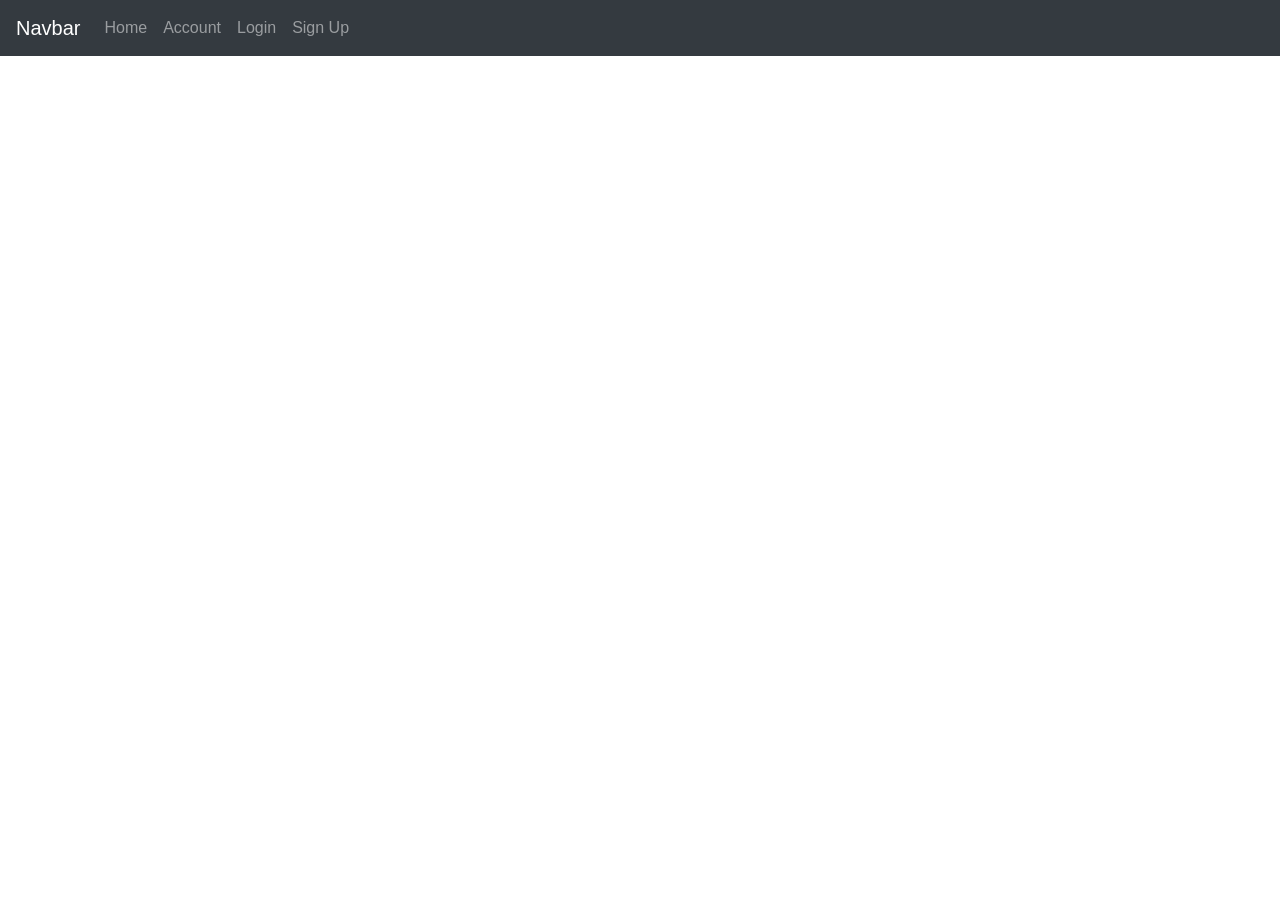
==== restApi with js/index.html @ a378fbd3 "Add files via upload" ====
<!DOCTYPE html>
<html lang="es">
	<head>
		<meta charset="utf-8" />
        <meta name="viewport" content="width=device-width, initial-scale=1, shrink-to-fit=no" />
		<link rel="stylesheet" href="https://maxcdn.bootstrapcdn.com/bootstrap/4.0.0/css/bootstrap.min.css" integrity="sha384-Gn5384xqQ1aoWXA+058RXPxPg6fy4IWvTNh0E263XmFcJlSAwiGgFAW/dAiS6JXm" crossorigin="anonymous" />
		<script src="https://code.jquery.com/jquery-3.2.1.min.js"></script>
		<script src="https://cdnjs.cloudflare.com/ajax/libs/popper.js/1.12.9/umd/popper.min.js" integrity="sha384-ApNbgh9B+Y1QKtv3Rn7W3mgPxhU9K/ScQsAP7hUibX39j7fakFPskvXusvfa0b4Q" crossorigin="anonymous"></script>
		<script src="https://maxcdn.bootstrapcdn.com/bootstrap/4.0.0/js/bootstrap.min.js" integrity="sha384-JZR6Spejh4U02d8jOt6vLEHfe/JQGiRRSQQxSfFWpi1MquVdAyjUar5+76PVCmYl" crossorigin="anonymous"></script>
        <title>Rest API</title>
		<style>
			body { padding-top: 5rem; }
			.starter-template { padding: 3rem 1.5rem; }
			#logout{ display:none; }
		</style>
		<script>
// jQuery codes
$(document).ready(function(){
    // show sign up / registration form
    $(document).on('click', '#sign_up', function(){
 
        var html ='<h2>Sign Up</h2><form id="sign_up_form"><div class="form-group"><label for="firstName">FirstName</label><input type="text" class="form-control" name="firstName" id="firstName" required /></div><div class="form-group"><label for="lastName">LastName</label><input type="text" class="form-control" name="lastName" id="lastName" required /></div><div class="form-group"><label for="username">username</label><input type="username" class="form-control" name="username" id="username" required /></div><div class="form-group"><label for="password">Password</label><input type="password" class="form-control" name="password" id="password" required /></div><div class="form-group"><label for="country">Country</label><input type="text" class="form-control" name="country" id="country" required /></div><div class="form-group"><label for="region">Region</label><input type="text" class="form-control" name="region" id="region" required /></div><div class="form-group"><label for="city">City</label><input type="text" class="form-control" name="city" id="city" required /></div><div class="form-group"><label for="address">Address</label><input type="text" class="form-control" name="address" id="address" required /></div><button type="submit" class="btn btn-primary">Sign Up</button></form>';
        clearResponse();
        $('#content').html(html);
    });
 
    // trigger when registration form is submitted here
		$(document).on('submit', '#sign_up_form', function(){
 
    // get form data
    var sign_up_form=$(this);
    var form_data=JSON.stringify(sign_up_form.serializeObject());
 
    // submit form data to api
    $.ajax({
        url: "api/customer/create.php",
        type : "POST",
        contentType : 'application/json',
        data : form_data,
        success : function(result) {
            // if response is a success, tell the user it was a successful sign up & empty the input boxes
            $('#response').html("<div class='alert alert-success'>Successful sign up. Please login.</div>");
            sign_up_form.find('input').val('');
        },
        error: function(xhr, resp, text){
            // on error, tell the user sign up failed
            $('#response').html("<div class='alert alert-danger'>Unable to sign up. Please contact admin.</div>");
        }
    });
 
    return false;
});
    // show login form
$(document).on('click', '#login', function(){
    showLoginPage();
});
 
// trigger when login form is submitted
$(document).on('submit', '#login_form', function(){
 
    // get form data
    var login_form=$(this);
    var form_data=JSON.stringify(login_form.serializeObject());
 
// submit form data to api
$.ajax({
    url: "api/login.php",
    type : "POST",
    contentType : 'application/json',
    data : form_data,
    success : function(result){
 
        // store jwt to cookie
        setCookie("jwt", result.jwt, 1);
 
        // show home page & tell the user it was a successful login
        showHomePage();
        $('#response').html("<div class='alert alert-success'>Successful login.</div>");
 
    },
 error: function(xhr, resp, text){
    // on error, tell the user login has failed & empty the input boxes
    $('#response').html("<div class='alert alert-danger'>Login failed. Username or password is incorrect.</div>");
    login_form.find('input').val('');
}
});
 
    return false;
});
 
// show home page
$(document).on('click', '#home', function(){
    showHomePage();
    clearResponse();
});
 $(document).on('submit', '#read_account_form', function(){
 
    // handle for read_account_form
    var read_account_form=$(this);
 
    // validate jwt to verify access
    var jwt = getCookie('jwt');
 
    // get form data
var read_account_form_obj = read_account_form.serializeObject()
 
// add jwt on the object
read_account_form_obj.jwt = jwt;
 
// convert object to json string
var form_data=JSON.stringify(read_account_form_obj);
 
// submit form data to api
$.ajax({
    url: "api/account/read_one.php?customerID=21",
    type : "POST",
    contentType : 'application/json',
    data : form_data,
    success : function(result) {
        $('#response').html("<div class='alert alert-success'>.</div>");
        // tell the user account was updated
        $('#response').html("<div class='alert alert-success'>Cuenta leída.</div>");
 
        // store new jwt to coookie
        setCookie("jwt", result.jwt, 1);
    },
 
    // show error message to user
error: function(xhr, resp, text){
    if(xhr.responseJSON.message=="Unable to read Account."){
        $('#response').html("<div class='alert alert-danger'>Unable to read Account</div>");
    }
 
    else if(xhr.responseJSON.message=="Access denied."){
        showLoginPage();
        $('#response').html("<div class='alert alert-success'>Access denied. Please login</div>");
    }
}
});
 
    return false;
});
// show update account form
$(document).on('click', '#update_account', function(){
    showUpdateAccountForm();
});
 
// trigger when 'update account' form is submitted
$(document).on('submit', '#update_account_form', function(){
 
    // handle for update_account_form
    var update_account_form=$(this);
 
    // validate jwt to verify access
    var jwt = getCookie('jwt');
 
    // get form data
var update_account_form_obj = update_account_form.serializeObject()
 
// add jwt on the object
update_account_form_obj.jwt = jwt;
 
// convert object to json string
var form_data=JSON.stringify(update_account_form_obj);
 
// submit form data to api
$.ajax({
    url: "api/customer/update.php",
    type : "POST",
    contentType : 'application/json',
    data : form_data,
    success : function(result) {
 
        // tell the user account was updated
        $('#response').html("<div class='alert alert-success'>Account was updated.</div>");
 
        // store new jwt to coookie
        setCookie("jwt", result.jwt, 1);
    },
 
    // show error message to user
error: function(xhr, resp, text){
    if(xhr.responseJSON.message=="Unable to update user."){
        $('#response').html("<div class='alert alert-danger'>Unable to update account.</div>");
    }
 
    else if(xhr.responseJSON.message=="Access denied."){
        showLoginPage();
        $('#response').html("<div class='alert alert-success'>Access denied. Please login</div>");
    }
}
});
 
    return false;
});
 
// logout the user
$(document).on('click', '#logout', function(){
    showLoginPage();
    $('#response').html("<div class='alert alert-info'>You are logged out.</div>");
});
 
    // remove any prompt messages
function clearResponse(){
    $('#response').html('');
}
 
// show login page
function showLoginPage(){
 
    // remove jwt
    setCookie("jwt", "", 1);
 
    // login page html
    var html = "<h2>Login</h2><form id='login_form'><div class='form-group'><label for='username'>username address</label><input type='username' class='form-control' id='username' name='username' placeholder='Enter username'></div><div class='form-group'><label for='password'>Password</label><input type='password' class='form-control' id='password' name='password' placeholder='Password'></div><button type='submit' class='btn btn-primary'>Login</button></form>";
 
    $('#content').html(html);
    clearResponse();
    showLoggedOutMenu();
}
 
// function to set cookie
function setCookie(cname, cvalue, exdays) {
    var d = new Date();
    d.setTime(d.getTime() + (exdays*24*60*60*1000));
    var expires = "expires="+ d.toUTCString();
    document.cookie = cname + "=" + cvalue + ";" + expires + ";path=/";
}
 
// if the user is logged out
function showLoggedOutMenu(){
    // show login and sign up from navbar & hide logout button
    $("#login, #sign_up").show();
    $("#logout").hide();
}
 
// show home page
function showHomePage(){
 
    // validate jwt to verify access
    var jwt = getCookie('jwt');
    $.post("api/validate_token.php", JSON.stringify({ jwt:jwt })).done(function(result) {
 
        // if valid, show homepage
var html = "<div class='card'><div class='card-header'>Welcome to Home!</div><div class='card-body'><h5 class='card-title'>You are logged in.</h5><p class='card-text'>You won`t be able to access the home and account pages if you are not logged in.</p></div></div><form id='read_account_form'><div class='form-group'><label for='customerID'>customerID</label><input type='text' class='form-control' name='customerID' id='customerID' required value='' /></div><div class='form-group'><label for='accountNumber'>accountNumber</label><input type='text' class='form-control' name='accountNumber' id='accountNumber' required value='"+ result.data.accountNumber +"' /></div><div class='form-group'><label for='description'>description</label><input type='text' class='form-control' name='description' id='description' required value='"+ result.data.description +"' /></div><button type='submit' class='btn btn-primary'>Search</button></form>";

$('#content').html(html);
showLoggedInMenu();
    })
 
    // show login page on error
.fail(function(result){
    showLoginPage();
    $('#response').html("<div class='alert alert-danger'>Please login to access the home page.</div>");
});
}
 
// get or read cookie
function getCookie(cname){
    var name = cname + "=";
    var decodedCookie = decodeURIComponent(document.cookie);
    var ca = decodedCookie.split(';');
    for(var i = 0; i <ca.length; i++) {
        var c = ca[i];
        while (c.charAt(0) == ' '){
            c = c.substring(1);
        }
 
        if (c.indexOf(name) == 0) {
            return c.substring(name.length, c.length);
        }
    }
    return "";
}
 
// if the user is logged in
function showLoggedInMenu(){
    // hide login and sign up from navbar & show logout button
    $("#login, #sign_up").hide();
    $("#logout").show();
}
 
function showUpdateAccountForm(){
    // validate jwt to verify access
    var jwt = getCookie('jwt');
    $.post("api/validate_token.php", JSON.stringify({ jwt:jwt })).done(function(result) {
 
        // if response is valid, put user details in the form
var html = "<h2>Update Account</h2><form id='update_account_form'><div class='form-group'><label for='firstName'>Firstname</label><input type='text' class='form-control' name='firstName' id='firstName' required value='"+ result.data.firstName +"' /></div><div class='form-group'><label for='lastname'>Lastname</label><input type='text' class='form-control' name='lastName' id='lastName' required value='" + result.data.lastName + "' /></div><div class='form-group'><label for='username'>username</label><input type='username' class='form-control' name='username' id='username' required value='" + result.data.username + "' /></div><div class='form-group'><label for='password'>Password</label><input type='password' class='form-control' name='password' id='password' /></div><div class='form-group'><label for='country'>Country</label><input type='text' class='form-control' name='country' id='country' required value='"+ result.data.country +"' /></div><div class='form-group'><label for='region'>Region</label><input type='text' class='form-control' name='region' id='region' required value='"+ result.data.region +"' /></div><div class='form-group'><label for='city'>City</label><input type='text' class='form-control' name='city' id='city' required value='"+ result.data.city +"' /></div><div class='form-group'><label for='address'>Address</label><input type='text' class='form-control' name='address' id='address' required value='"+ result.data.address +"' /></div> <div class='form-group'><label for='customerID'>customerID</label><input type='text' class='form-control' name='customerID' id='customerID' required value='"+ result.data.customerID +"' /></div><div class='form-group'> <button type='submit' class='btn btn-primary'>Save Changes</button></form>";
 
clearResponse();
$('#content').html(html);
})
 
    // on error/fail, tell the user he needs to login to show the account page
.fail(function(result){
    showLoginPage();
    $('#response').html("<div class='alert alert-danger'>Please login to access the account page.</div>");
});
}
 
// function to make form values to json format
$.fn.serializeObject = function(){
 
    var o = {};
    var a = this.serializeArray();
    $.each(a, function() {
        if (o[this.name] !== undefined) {
            if (!o[this.name].push) {
                o[this.name] = [o[this.name]];
            }
            o[this.name].push(this.value || '');
        } else {
            o[this.name] = this.value || '';
        }
    });
    return o;
};
});
</script>
	</head>
	<body>
		<nav class="navbar navbar-expand-md navbar-dark bg-dark fixed-top">
			<a class="navbar-brand" href="#">Navbar</a>
			<button class="navbar-toggler" type="button" data-toggle="collapse" data-target="#navbarNavAltMarkup" aria-controls="navbarNavAltMarkup" aria-expanded="false" aria-label="Toggle navigation">
				<span class="navbar-toggler-icon"></span>
			</button>
			<div class="collapse navbar-collapse" id="navbarNavAltMarkup">
				<div class="navbar-nav">
					<a class="nav-item nav-link" href="#" id='home'>Home</a>
					<a class="nav-item nav-link" href="#" id='update_account'>Account</a>
					<a class="nav-item nav-link" href="#" id='logout'>Logout</a>
					<a class="nav-item nav-link" href="#" id='login'>Login</a>
					<a class="nav-item nav-link" href="#" id='sign_up'>Sign Up</a>
				</div>
			</div>
		</nav>
		<main role="main" class="container starter-template"> 
			<div class="row">
				<div class="col">
				<!-- where prompt / messages will appear -->
					<div id="response"></div>
				<!-- where main content will appear -->
					<div id="content"></div>
				</div>
			</div>
		</main>
		
	</body>
</html>
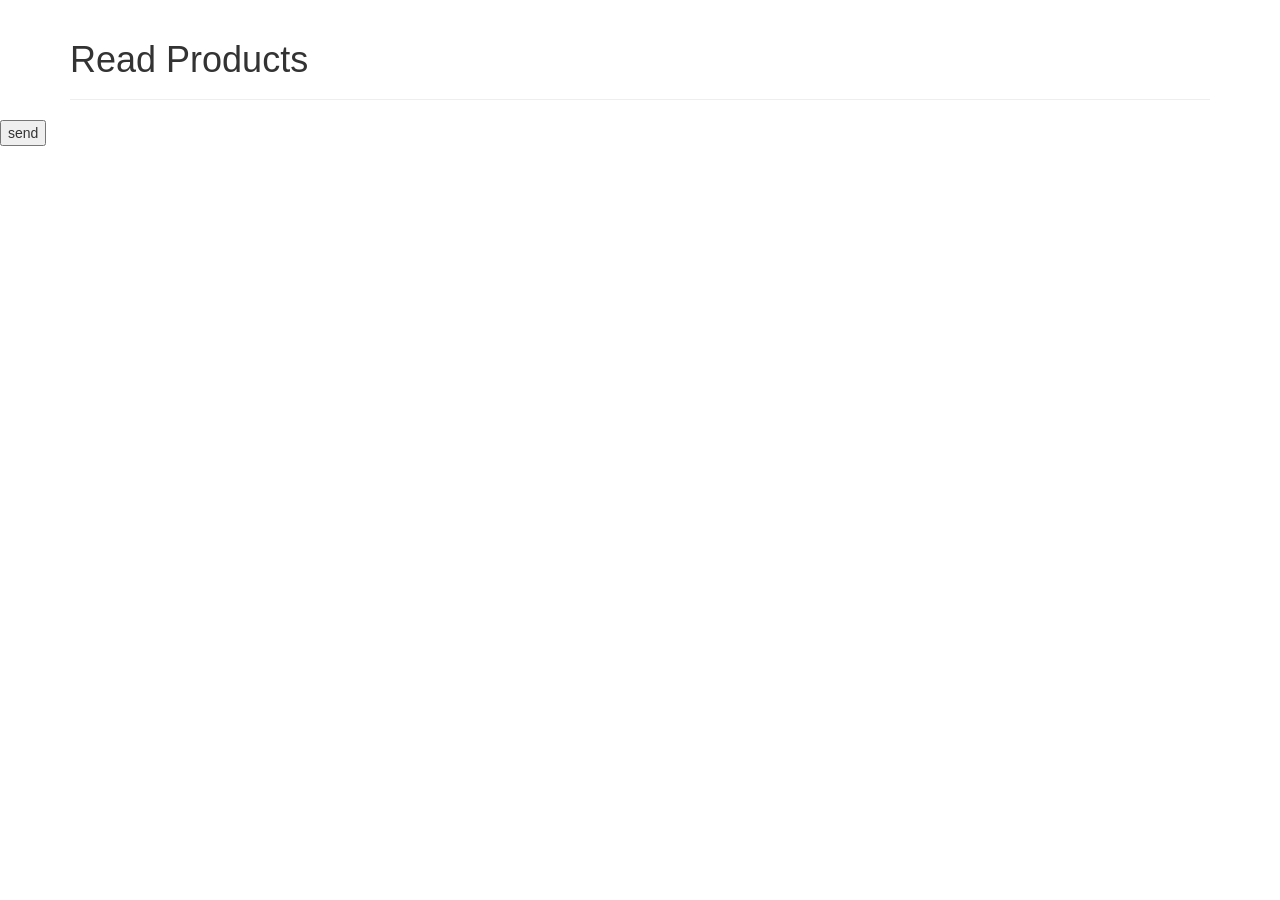
==== commit 17d3e074: "Add files via upload" ====
--- a/restApi with js/index.html
+++ b/restApi with js/index.html
@@ -1,350 +1,42 @@
 <!DOCTYPE html>
-<html lang="es">
-	<head>
-		<meta charset="utf-8" />
-        <meta name="viewport" content="width=device-width, initial-scale=1, shrink-to-fit=no" />
-		<link rel="stylesheet" href="https://maxcdn.bootstrapcdn.com/bootstrap/4.0.0/css/bootstrap.min.css" integrity="sha384-Gn5384xqQ1aoWXA+058RXPxPg6fy4IWvTNh0E263XmFcJlSAwiGgFAW/dAiS6JXm" crossorigin="anonymous" />
-		<script src="https://code.jquery.com/jquery-3.2.1.min.js"></script>
-		<script src="https://cdnjs.cloudflare.com/ajax/libs/popper.js/1.12.9/umd/popper.min.js" integrity="sha384-ApNbgh9B+Y1QKtv3Rn7W3mgPxhU9K/ScQsAP7hUibX39j7fakFPskvXusvfa0b4Q" crossorigin="anonymous"></script>
-		<script src="https://maxcdn.bootstrapcdn.com/bootstrap/4.0.0/js/bootstrap.min.js" integrity="sha384-JZR6Spejh4U02d8jOt6vLEHfe/JQGiRRSQQxSfFWpi1MquVdAyjUar5+76PVCmYl" crossorigin="anonymous"></script>
-        <title>Rest API</title>
-		<style>
-			body { padding-top: 5rem; }
-			.starter-template { padding: 3rem 1.5rem; }
-			#logout{ display:none; }
-		</style>
-		<script>
-// jQuery codes
-$(document).ready(function(){
-    // show sign up / registration form
-    $(document).on('click', '#sign_up', function(){
+<html lang="en">
+<head>
+ <script src="https://ajax.googleapis.com/ajax/libs/jquery/3.4.1/jquery.min.js"></script>
+    <meta charset="utf-8">
+    <meta http-equiv="X-UA-Compatible" content="IE=edge">
+    <meta name="viewport" content="width=device-width, initial-scale=1">
  
-        var html ='<h2>Sign Up</h2><form id="sign_up_form"><div class="form-group"><label for="firstName">FirstName</label><input type="text" class="form-control" name="firstName" id="firstName" required /></div><div class="form-group"><label for="lastName">LastName</label><input type="text" class="form-control" name="lastName" id="lastName" required /></div><div class="form-group"><label for="username">username</label><input type="username" class="form-control" name="username" id="username" required /></div><div class="form-group"><label for="password">Password</label><input type="password" class="form-control" name="password" id="password" required /></div><div class="form-group"><label for="country">Country</label><input type="text" class="form-control" name="country" id="country" required /></div><div class="form-group"><label for="region">Region</label><input type="text" class="form-control" name="region" id="region" required /></div><div class="form-group"><label for="city">City</label><input type="text" class="form-control" name="city" id="city" required /></div><div class="form-group"><label for="address">Address</label><input type="text" class="form-control" name="address" id="address" required /></div><button type="submit" class="btn btn-primary">Sign Up</button></form>';
-        clearResponse();
-        $('#content').html(html);
-    });
+    <title>Read Customer</title>
  
-    // trigger when registration form is submitted here
-		$(document).on('submit', '#sign_up_form', function(){
+    <!-- bootstrap CSS -->
+    <link href="https://maxcdn.bootstrapcdn.com/bootstrap/3.3.7/css/bootstrap.min.css" rel="stylesheet" integrity="sha384-BVYiiSIFeK1dGmJRAkycuHAHRg32OmUcww7on3RYdg4Va+PmSTsz/K68vbdEjh4u" crossorigin="anonymous">
  
-    // get form data
-    var sign_up_form=$(this);
-    var form_data=JSON.stringify(sign_up_form.serializeObject());
+    <!-- custom CSS -->
+    <link href="app/assets/css/style.css" rel="stylesheet" />
  
-    // submit form data to api
-    $.ajax({
-        url: "api/customer/create.php",
-        type : "POST",
-        contentType : 'application/json',
-        data : form_data,
-        success : function(result) {
-            // if response is a success, tell the user it was a successful sign up & empty the input boxes
-            $('#response').html("<div class='alert alert-success'>Successful sign up. Please login.</div>");
-            sign_up_form.find('input').val('');
-        },
-        error: function(xhr, resp, text){
-            // on error, tell the user sign up failed
-            $('#response').html("<div class='alert alert-danger'>Unable to sign up. Please contact admin.</div>");
-        }
-    });
+</head>
+<body>
  
-    return false;
-});
-    // show login form
-$(document).on('click', '#login', function(){
-    showLoginPage();
-});
+<!-- our app will be injected here -->
+<div id="app"></div>
  
-// trigger when login form is submitted
-$(document).on('submit', '#login_form', function(){
  
-    // get form data
-    var login_form=$(this);
-    var form_data=JSON.stringify(login_form.serializeObject());
+<!-- bootstrap JavaScript -->
+<script src="https://maxcdn.bootstrapcdn.com/bootstrap/3.3.7/js/bootstrap.min.js" integrity="sha384-Tc5IQib027qvyjSMfHjOMaLkfuWVxZxUPnCJA7l2mCWNIpG9mGCD8wGNIcPD7Txa" crossorigin="anonymous"></script>
  
-// submit form data to api
-$.ajax({
-    url: "api/login.php",
-    type : "POST",
-    contentType : 'application/json',
-    data : form_data,
-    success : function(result){
+
+<!-- app js script -->
+<script src="app/app.js"></script>
  
-        // store jwt to cookie
-        setCookie("jwt", result.jwt, 1);
- 
-        // show home page & tell the user it was a successful login
-        showHomePage();
-        $('#response').html("<div class='alert alert-success'>Successful login.</div>");
- 
-    },
- error: function(xhr, resp, text){
-    // on error, tell the user login has failed & empty the input boxes
-    $('#response').html("<div class='alert alert-danger'>Login failed. Username or password is incorrect.</div>");
-    login_form.find('input').val('');
-}
-});
- 
-    return false;
-});
- 
-// show home page
-$(document).on('click', '#home', function(){
-    showHomePage();
-    clearResponse();
-});
- $(document).on('submit', '#read_account_form', function(){
- 
-    // handle for read_account_form
-    var read_account_form=$(this);
- 
-    // validate jwt to verify access
-    var jwt = getCookie('jwt');
- 
-    // get form data
-var read_account_form_obj = read_account_form.serializeObject()
- 
-// add jwt on the object
-read_account_form_obj.jwt = jwt;
- 
-// convert object to json string
-var form_data=JSON.stringify(read_account_form_obj);
- 
-// submit form data to api
-$.ajax({
-    url: "api/account/read_one.php?customerID=21",
-    type : "POST",
-    contentType : 'application/json',
-    data : form_data,
-    success : function(result) {
-        $('#response').html("<div class='alert alert-success'>.</div>");
-        // tell the user account was updated
-        $('#response').html("<div class='alert alert-success'>Cuenta leída.</div>");
- 
-        // store new jwt to coookie
-        setCookie("jwt", result.jwt, 1);
-    },
- 
-    // show error message to user
-error: function(xhr, resp, text){
-    if(xhr.responseJSON.message=="Unable to read Account."){
-        $('#response').html("<div class='alert alert-danger'>Unable to read Account</div>");
-    }
- 
-    else if(xhr.responseJSON.message=="Access denied."){
-        showLoginPage();
-        $('#response').html("<div class='alert alert-success'>Access denied. Please login</div>");
-    }
-}
-});
- 
-    return false;
-});
-// show update account form
-$(document).on('click', '#update_account', function(){
-    showUpdateAccountForm();
-});
- 
-// trigger when 'update account' form is submitted
-$(document).on('submit', '#update_account_form', function(){
- 
-    // handle for update_account_form
-    var update_account_form=$(this);
- 
-    // validate jwt to verify access
-    var jwt = getCookie('jwt');
- 
-    // get form data
-var update_account_form_obj = update_account_form.serializeObject()
- 
-// add jwt on the object
-update_account_form_obj.jwt = jwt;
- 
-// convert object to json string
-var form_data=JSON.stringify(update_account_form_obj);
- 
-// submit form data to api
-$.ajax({
-    url: "api/customer/update.php",
-    type : "POST",
-    contentType : 'application/json',
-    data : form_data,
-    success : function(result) {
- 
-        // tell the user account was updated
-        $('#response').html("<div class='alert alert-success'>Account was updated.</div>");
- 
-        // store new jwt to coookie
-        setCookie("jwt", result.jwt, 1);
-    },
- 
-    // show error message to user
-error: function(xhr, resp, text){
-    if(xhr.responseJSON.message=="Unable to update user."){
-        $('#response').html("<div class='alert alert-danger'>Unable to update account.</div>");
-    }
- 
-    else if(xhr.responseJSON.message=="Access denied."){
-        showLoginPage();
-        $('#response').html("<div class='alert alert-success'>Access denied. Please login</div>");
-    }
-}
-});
- 
-    return false;
-});
- 
-// logout the user
-$(document).on('click', '#logout', function(){
-    showLoginPage();
-    $('#response').html("<div class='alert alert-info'>You are logged out.</div>");
-});
- 
-    // remove any prompt messages
-function clearResponse(){
-    $('#response').html('');
-}
- 
-// show login page
-function showLoginPage(){
- 
-    // remove jwt
-    setCookie("jwt", "", 1);
- 
-    // login page html
-    var html = "<h2>Login</h2><form id='login_form'><div class='form-group'><label for='username'>username address</label><input type='username' class='form-control' id='username' name='username' placeholder='Enter username'></div><div class='form-group'><label for='password'>Password</label><input type='password' class='form-control' id='password' name='password' placeholder='Password'></div><button type='submit' class='btn btn-primary'>Login</button></form>";
- 
-    $('#content').html(html);
-    clearResponse();
-    showLoggedOutMenu();
-}
- 
-// function to set cookie
-function setCookie(cname, cvalue, exdays) {
-    var d = new Date();
-    d.setTime(d.getTime() + (exdays*24*60*60*1000));
-    var expires = "expires="+ d.toUTCString();
-    document.cookie = cname + "=" + cvalue + ";" + expires + ";path=/";
-}
- 
-// if the user is logged out
-function showLoggedOutMenu(){
-    // show login and sign up from navbar & hide logout button
-    $("#login, #sign_up").show();
-    $("#logout").hide();
-}
- 
-// show home page
-function showHomePage(){
- 
-    // validate jwt to verify access
-    var jwt = getCookie('jwt');
-    $.post("api/validate_token.php", JSON.stringify({ jwt:jwt })).done(function(result) {
- 
-        // if valid, show homepage
-var html = "<div class='card'><div class='card-header'>Welcome to Home!</div><div class='card-body'><h5 class='card-title'>You are logged in.</h5><p class='card-text'>You won`t be able to access the home and account pages if you are not logged in.</p></div></div><form id='read_account_form'><div class='form-group'><label for='customerID'>customerID</label><input type='text' class='form-control' name='customerID' id='customerID' required value='' /></div><div class='form-group'><label for='accountNumber'>accountNumber</label><input type='text' class='form-control' name='accountNumber' id='accountNumber' required value='"+ result.data.accountNumber +"' /></div><div class='form-group'><label for='description'>description</label><input type='text' class='form-control' name='description' id='description' required value='"+ result.data.description +"' /></div><button type='submit' class='btn btn-primary'>Search</button></form>";
+<!-- customer scripts -->
+<script src="app/customer/read-customer.js"></script>
+<script src="app/customer/create-product.js"></script>
+<script src="app/customer/read-one-product.js"></script>
+<script src="app/customer/update-product.js"></script>
+<script src="app/customer/delete-product.js"></script>
 
-$('#content').html(html);
-showLoggedInMenu();
-    })
- 
-    // show login page on error
-.fail(function(result){
-    showLoginPage();
-    $('#response').html("<div class='alert alert-danger'>Please login to access the home page.</div>");
-});
-}
- 
-// get or read cookie
-function getCookie(cname){
-    var name = cname + "=";
-    var decodedCookie = decodeURIComponent(document.cookie);
-    var ca = decodedCookie.split(';');
-    for(var i = 0; i <ca.length; i++) {
-        var c = ca[i];
-        while (c.charAt(0) == ' '){
-            c = c.substring(1);
-        }
- 
-        if (c.indexOf(name) == 0) {
-            return c.substring(name.length, c.length);
-        }
-    }
-    return "";
-}
- 
-// if the user is logged in
-function showLoggedInMenu(){
-    // hide login and sign up from navbar & show logout button
-    $("#login, #sign_up").hide();
-    $("#logout").show();
-}
- 
-function showUpdateAccountForm(){
-    // validate jwt to verify access
-    var jwt = getCookie('jwt');
-    $.post("api/validate_token.php", JSON.stringify({ jwt:jwt })).done(function(result) {
- 
-        // if response is valid, put user details in the form
-var html = "<h2>Update Account</h2><form id='update_account_form'><div class='form-group'><label for='firstName'>Firstname</label><input type='text' class='form-control' name='firstName' id='firstName' required value='"+ result.data.firstName +"' /></div><div class='form-group'><label for='lastname'>Lastname</label><input type='text' class='form-control' name='lastName' id='lastName' required value='" + result.data.lastName + "' /></div><div class='form-group'><label for='username'>username</label><input type='username' class='form-control' name='username' id='username' required value='" + result.data.username + "' /></div><div class='form-group'><label for='password'>Password</label><input type='password' class='form-control' name='password' id='password' /></div><div class='form-group'><label for='country'>Country</label><input type='text' class='form-control' name='country' id='country' required value='"+ result.data.country +"' /></div><div class='form-group'><label for='region'>Region</label><input type='text' class='form-control' name='region' id='region' required value='"+ result.data.region +"' /></div><div class='form-group'><label for='city'>City</label><input type='text' class='form-control' name='city' id='city' required value='"+ result.data.city +"' /></div><div class='form-group'><label for='address'>Address</label><input type='text' class='form-control' name='address' id='address' required value='"+ result.data.address +"' /></div> <div class='form-group'><label for='customerID'>customerID</label><input type='text' class='form-control' name='customerID' id='customerID' required value='"+ result.data.customerID +"' /></div><div class='form-group'> <button type='submit' class='btn btn-primary'>Save Changes</button></form>";
- 
-clearResponse();
-$('#content').html(html);
-})
- 
-    // on error/fail, tell the user he needs to login to show the account page
-.fail(function(result){
-    showLoginPage();
-    $('#response').html("<div class='alert alert-danger'>Please login to access the account page.</div>");
-});
-}
- 
-// function to make form values to json format
-$.fn.serializeObject = function(){
- 
-    var o = {};
-    var a = this.serializeArray();
-    $.each(a, function() {
-        if (o[this.name] !== undefined) {
-            if (!o[this.name].push) {
-                o[this.name] = [o[this.name]];
-            }
-            o[this.name].push(this.value || '');
-        } else {
-            o[this.name] = this.value || '';
-        }
-    });
-    return o;
-};
-});
-</script>
-	</head>
-	<body>
-		<nav class="navbar navbar-expand-md navbar-dark bg-dark fixed-top">
-			<a class="navbar-brand" href="#">Navbar</a>
-			<button class="navbar-toggler" type="button" data-toggle="collapse" data-target="#navbarNavAltMarkup" aria-controls="navbarNavAltMarkup" aria-expanded="false" aria-label="Toggle navigation">
-				<span class="navbar-toggler-icon"></span>
-			</button>
-			<div class="collapse navbar-collapse" id="navbarNavAltMarkup">
-				<div class="navbar-nav">
-					<a class="nav-item nav-link" href="#" id='home'>Home</a>
-					<a class="nav-item nav-link" href="#" id='update_account'>Account</a>
-					<a class="nav-item nav-link" href="#" id='logout'>Logout</a>
-					<a class="nav-item nav-link" href="#" id='login'>Login</a>
-					<a class="nav-item nav-link" href="#" id='sign_up'>Sign Up</a>
-				</div>
-			</div>
-		</nav>
-		<main role="main" class="container starter-template"> 
-			<div class="row">
-				<div class="col">
-				<!-- where prompt / messages will appear -->
-					<div id="response"></div>
-				<!-- where main content will appear -->
-					<div id="content"></div>
-				</div>
-			</div>
-		</main>
-		
-	</body>
-</html>
+ <div id="page-content"></div>
+ <form id='create-customer-form' action='#' method='post'><button type="submit">send</button></form> 
+</body>
+
+</html>
